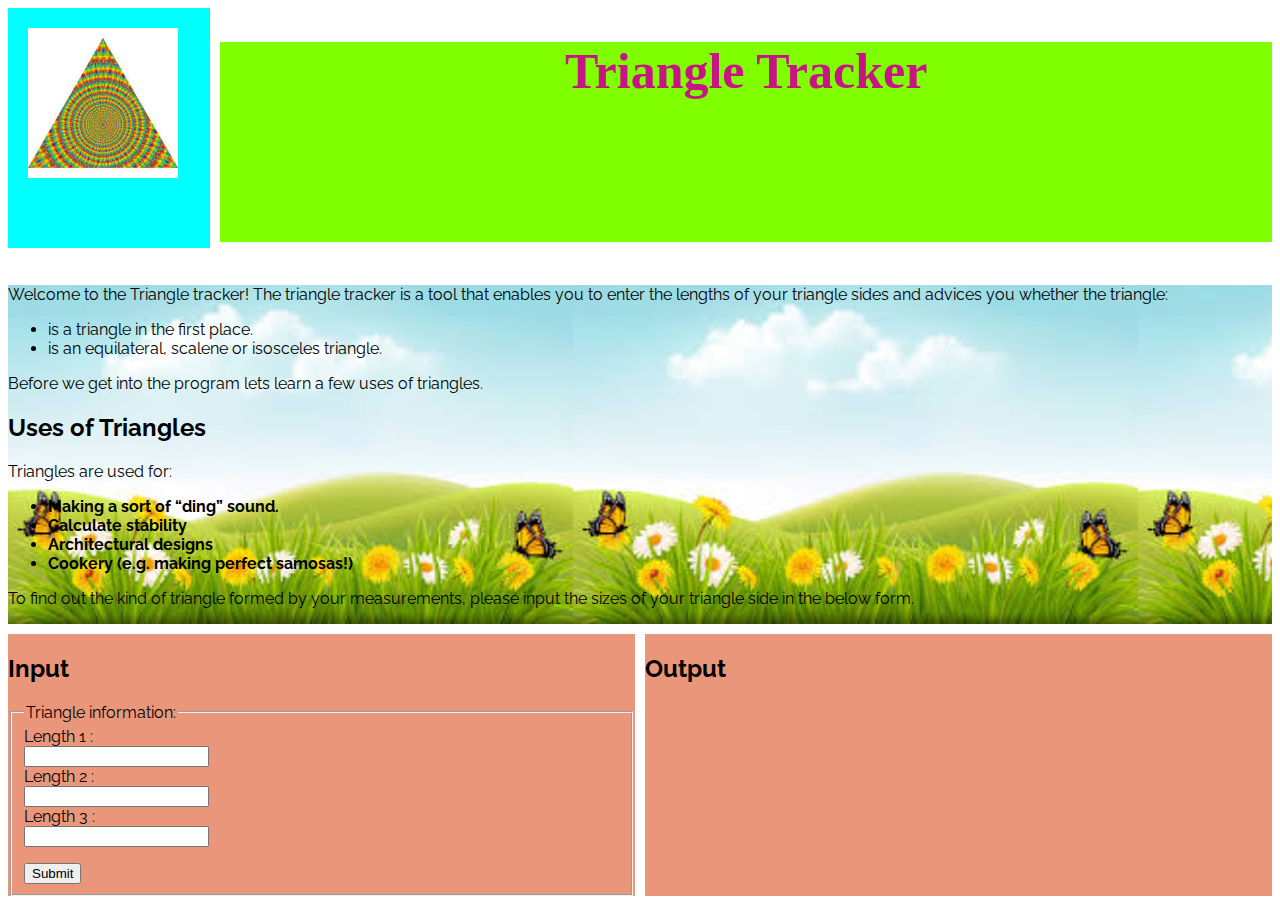
==== index.html @ 6bfba552 "change name to html file" ====
<!DOCTYPE html>
<head>
<title>triangle tracker</title>
<link href="https://fonts.googleapis.com/css?family=Raleway" rel="stylesheet">
<link href="css/styles.css" rel="stylesheet" type="text/css">
</head>
<body>
  <script src="js/index.js"></script>
  <div class="grid">
    <div class="logo"><img src="images/triangle_logo.jpg" alt="logo" height="150" width="150">
    </div>
    <div class="span-col-5">
      <h1>Triangle Tracker</h1>
    </div>     
      <!-- <h2>How it works</h2> -->
    <div class="span-col-6">Welcome to the Triangle tracker! The triangle tracker is a tool that enables you to enter the lengths of your triangle sides and advices you whether the triangle:
      <ul>
        <li>is a triangle in the first place.</li>
        <li>is an equilateral, scalene or isosceles triangle.</li>
      </ul>
      <p>Before we get into the program lets learn a few uses of triangles.</p>
      <h2>Uses of Triangles</h2>
      Triangles are used for:
      <ul><b>
        <li>Making a sort of “ding” sound.</li>
        <li>Calculate stability</li>
        <li>Architectural designs</li>
        <li>Cookery (e.g. making perfect samosas!)</li>
        </b>
      </ul>
      <p>To find out the kind of triangle formed by your measurements, please input the sizes of your triangle side in the below form. </p>
    </div>
    <div class = "span-col-3 span-row-3">
      <h2>Input</h2>
      <form name="triangle_inputs" method="get">
        <fieldset>
          <legend>Triangle information:</legend>
          Length 1 :<br>
          <input type="text" name="length1"><br>
          Length 2 :<br>
          <input type="text" name="length2"><br>
          Length 3 :<br>
          <input type="text" name="length3"><br>
          <p><div class="submit"></p>
          <input type="button" value="Submit" onclick="triangle()">
          </div>
        </fieldset>
      </form>    
    </div>
    <div class="span-col-3 span-row-3">
      <h2>Output</h2>
      <h3 id="form_output"></h3>
    </div>
    <div class="span-col-6"></div>
    <div class="footer"></div>
  </div>
</body>
</html>
---- css/styles.css ----
.grid {
  display: grid;
  grid-template-columns: repeat(6, 1fr);
  grid-gap: 10px;
}
.span-col-5{grid-column: span 5 / auto;}

.span-col-6{grid-column: span 6 / auto;}

.span-col-3{grid-column: span 3 / auto;}

.span-row-3{grid-row: span 3 / auto;}

body{
  font-family: 'Raleway', sans-serif;
  background-image: url(images/background.png)
}

.logo{
  background-color: aqua;
  padding: 20px;  
  height: 200px;
}

.span-col-5 h1{
  text-align: center;
  background-color: chartreuse;
  background-size: cover;
  height: 200px;
 }

 .span-col-6{
   background-image: url(../images/background_image5.jpg);
   background-repeat:repeat;
   background-size: contain;
 }
 h1{
  color: mediumvioletred;
  text-align: center;
  font-family: 'Sacramento', cursive;
  font-size: 50px;
 }
 .ul{
   text-align: center;
 }
 .form{
  background-color: darkseagreen;
  }
  .span-col-3{
    background-color: darksalmon;
  }
 .footer{
  background-color: black;
  color: white;
  text-align: center;
 }
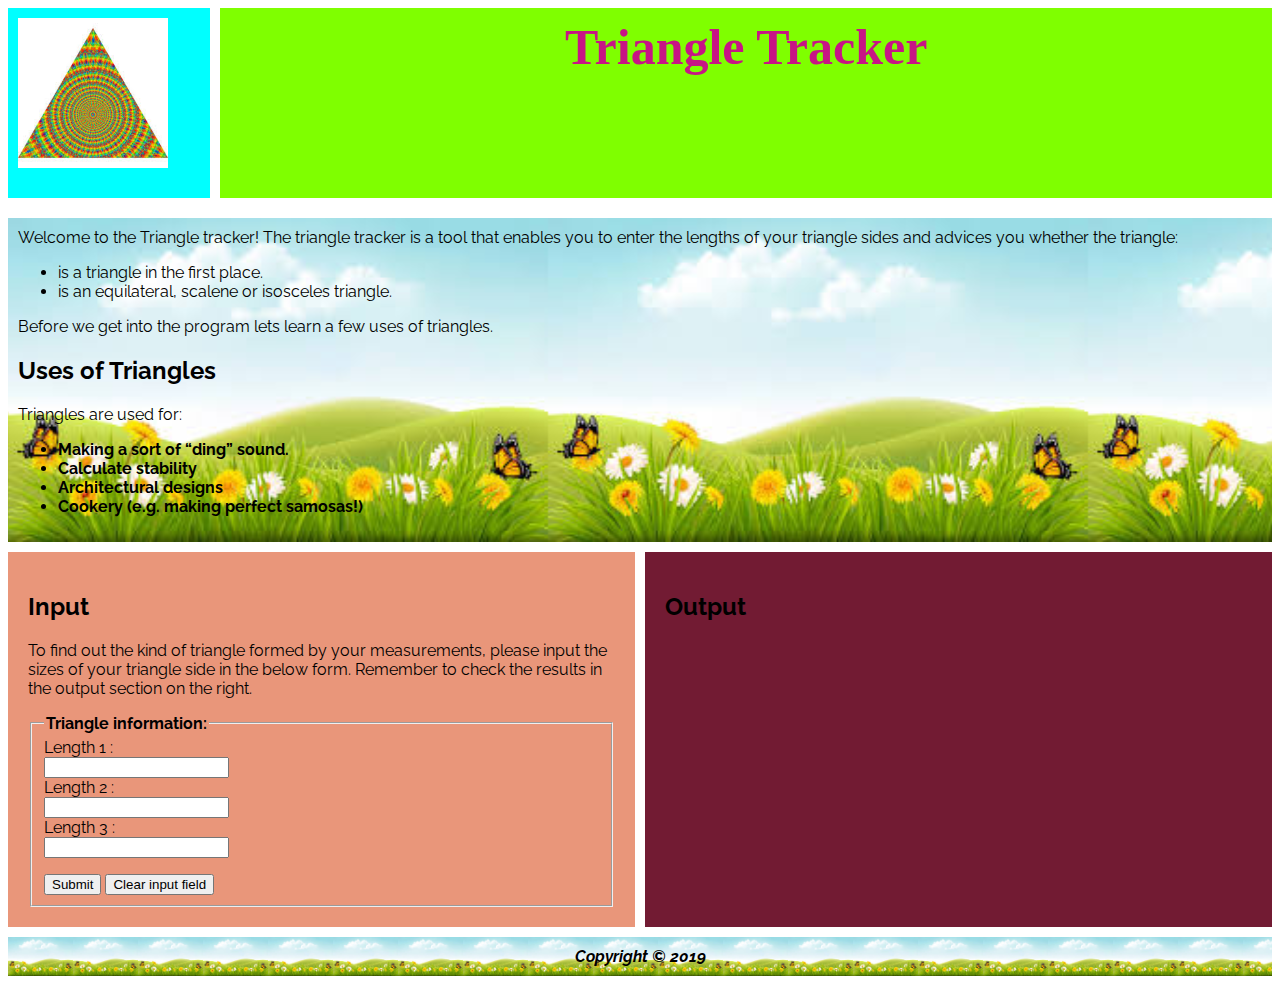
==== commit 8485dc41: "rename file" ====
--- a/index.html
+++ b/index.html
@@ -7,7 +7,7 @@
 <body>
   <script src="js/index.js"></script>
   <div class="grid">
-    <div class="logo"><img src="images/triangle_logo.jpg" alt="logo" height="150" width="150">
+    <div class="logo"><img src="images/triangle_logo.jpg" alt="logo" height="150" width="150" >
     </div>
     <div class="span-col-5">
       <h1>Triangle Tracker</h1>
@@ -28,13 +28,13 @@
         <li>Cookery (e.g. making perfect samosas!)</li>
         </b>
       </ul>
-      <p>To find out the kind of triangle formed by your measurements, please input the sizes of your triangle side in the below form. </p>
     </div>
     <div class = "span-col-3 span-row-3">
       <h2>Input</h2>
+      <p>To find out the kind of triangle formed by your measurements, please input the sizes of your triangle side in the below form. Remember to check the results in the output section on the right. </p>
       <form name="triangle_inputs" method="get">
         <fieldset>
-          <legend>Triangle information:</legend>
+          <legend><b>Triangle information:</b></legend>
           Length 1 :<br>
           <input type="text" name="length1"><br>
           Length 2 :<br>
@@ -43,15 +43,19 @@
           <input type="text" name="length3"><br>
           <p><div class="submit"></p>
           <input type="button" value="Submit" onclick="triangle()">
+          <button onclick="document.getElementById('myInput').value = ''">Clear input field</button>
           </div>
         </fieldset>
       </form>    
     </div>
-    <div class="span-col-3 span-row-3">
+    <div class="output">
       <h2>Output</h2>
       <h3 id="form_output"></h3>
+      <h3 id="image"></h3>
     </div>
-    <div class="span-col-6"></div>
+    <div class="span-col-6" id="footer">
+      <em text-align: center><strong> Copyright &#169 2019</strong></em>
+    </div>
     <div class="footer"></div>
   </div>
 </body>
--- a/css/styles.css
+++ b/css/styles.css
@@ -4,13 +4,15 @@
   grid-template-columns: repeat(6, 1fr);
   grid-gap: 10px;
 }
-.span-col-5{grid-column: span 5 / auto;}
+.span-col-5{grid-column: span 5 / auto; height: 200px; padding: 0px; margin: 0;}
 
-.span-col-6{grid-column: span 6 / auto;}
+.span-col-6{grid-column: span 6 / auto; padding: 10px;}
 
 .span-col-3{grid-column: span 3 / auto;}
 
-.span-row-3{grid-row: span 3 / auto;}
+.span-row-3{grid-row: span 4 / auto;grid-column: span 3;
+background-color: rgb(114, 27, 51);
+padding: 20px;}
 
 body{
   font-family: 'Raleway', sans-serif;
@@ -18,23 +20,30 @@
 }
 
 .logo{
+  grid-column: span 1 / auto; height: 170px; padding: 10px; margin: 0;
   background-color: aqua;
-  padding: 20px;  
-  height: 200px;
+  /* padding: 20px;   */
+  /* height: 200px; */
+  /* margin: 5px; */
 }
-
+.logo .img{
+  align-items: center
+}
 .span-col-5 h1{
   text-align: center;
   background-color: chartreuse;
   background-size: cover;
-  height: 200px;
+  height: 170px;
+  float: center;
+  padding: 10px;
+  margin: 0;
  }
 
  .span-col-6{
    background-image: url(../images/background_image5.jpg);
    background-repeat:repeat;
    background-size: contain;
- }
+}
  h1{
   color: mediumvioletred;
   text-align: center;
@@ -50,8 +59,26 @@
   .span-col-3{
     background-color: darksalmon;
   }
- .footer{
+  .output{
+    grid-row: span 4 / auto;grid-column: span 3;
+    background-color: rgb(114, 27, 51);
+    padding: 20px;
+    color:black;
+  }
+  .span-col-6{
+    background-color: chartreuse;
+    float: center;
+    padding: 10px;
+    } 
+
+ .span-col-6 .footer{
   background-color: black;
   color: white;
   text-align: center;
- }+ }
+ #image{
+   align-items: center;
+ }
+ #footer{
+   text-align: center;
+}